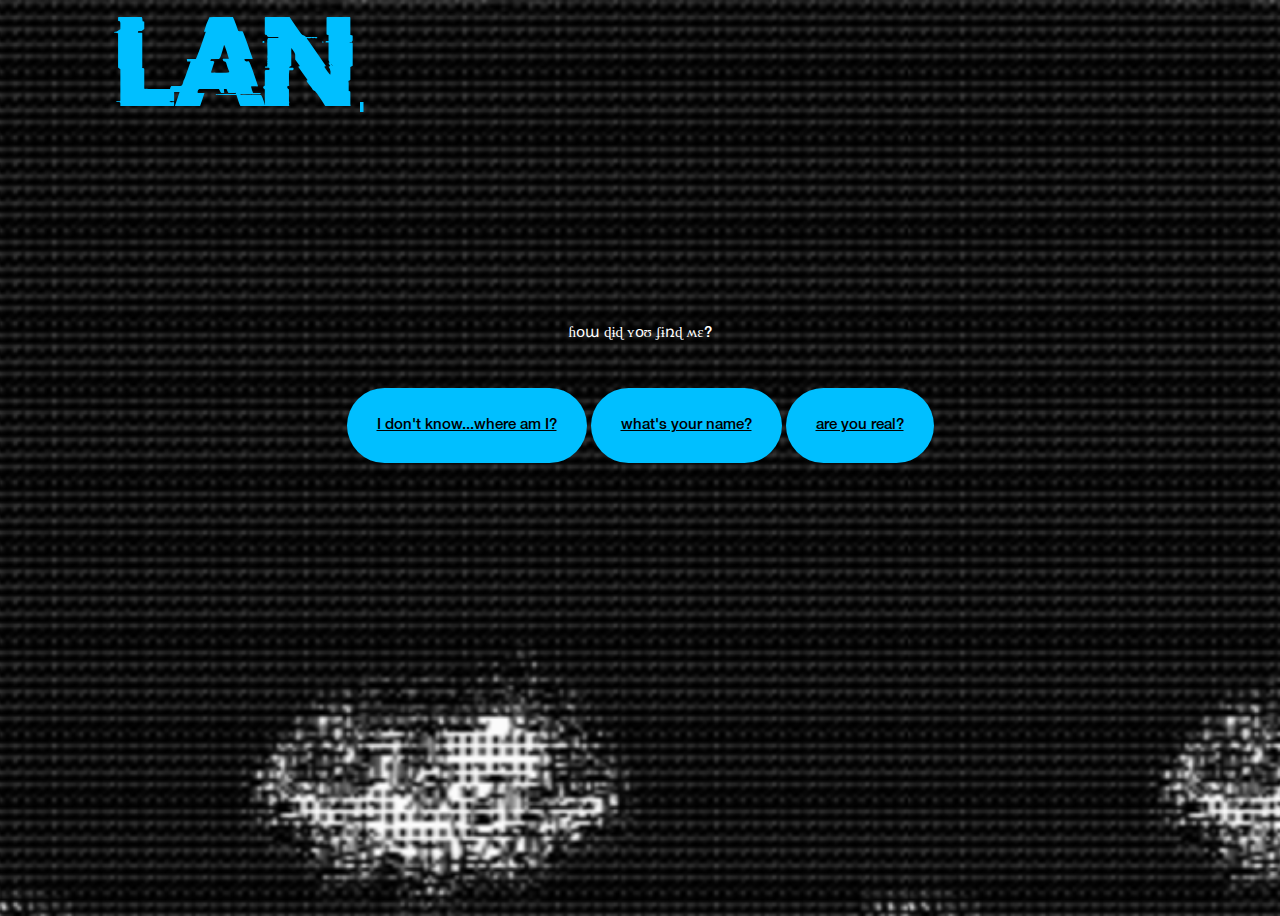
==== answers.html @ f4fd7df8 "first commit" ====
<!DOCTYPE html>
<html>
	<head>
		<link rel="stylesheet" href="style.css" type="text/css">
		<meta charset="utf-8">
		<meta name="viewport" content="width=device-width, initial-scale=1">
		<script type="text/javascript" src="water.js"></script>
		<title>LAN</title>
		  <link rel="icon" type="image/x-icon" href="images/favicon.ico">

	</head>
	<body class="drop-bg"> 
	<div>
		<a class="header" href="index.html"> LAN
		</a>
</div>

<div class="poem">ɦօա ɖɨɖ ʏօʊ ʄɨռɖ ʍɛ?</div>
<br>
<br>
<br>
<br>
<a class="bubble" href="you-are-where-i-am.html">I don't know...where am I?</a>
<a class="bubble" href="name.html">what's your name?</a>
<a class="bubble" href="sometimes.html">are you real?</a>
<br>
<br>
<br>
<br>
<br>

</body>
---- style.css ----
@font-face {
  font-family: glitch;
  src: url(fonts/Doctor-Glitch.otf);
}

@font-face {
  font-family: mort;
  src: url(fonts/Mortend-Bold.otf);
}

@font-face {
font-family: helvetica bold;
src: url(fonts/HelveticaNeueLTStd-Bd.otf);
}
@font-face {
  font-family: helvetica;
  src: url(fonts/HelveticaNeueLTStd-Md.otf);
}


body {
  text-align: center;
  background-color: black;
}

.drop-bg {
    background-image: url(images/ascii/water-drop-ascii-LAN-2.gif);
    background-size: contain;
    height: 100vh;
}

a {
  color: deepskyblue;
  font-family: helvetica;
}

.header {
  color: deepskyblue;
  text-align: left;
  font-size: 100px;
  font-family: glitch;
  margin-right: 800px;
  letter-spacing: 10px;
}

h2 {
  color: deepskyblue;
  text-align: left;
  font-size: 50px;
  font-family: helvetica bold;
}

.poem {
  color: white;
  margin: auto;
  width: 50%;
  text-align: center;
  font-family: helvetica;
  font-size: 15px;
  margin-top: 200px;
  max-width: 400px;
  position: relative;
}


p {
  color: white;
  text-align: left;
  font-family: helvetica;
  font-size: 20px;
  margin: 0px 70px;
  max-width: 900px;
}

p1 { 
color: gray;
font-size: 10; 
}

img {
    object-fit: contain;
     display: block;
  margin-left: auto;
  margin-right: auto;
  width: 40%;
}

.drop {
  width: 20px;
  height: 20px;
  border-radius: 50%;
  background-color: lightblue;
  animation-name: droplet;
  animation-duration: 3s;
  animation-fill-mode: forwards;
  margin: auto;
}

@keyframes droplet {
  100% {transform: scale(10.0);
    background-color: transparent;}

}

.ascii-art {
    color: white;
    font-family: monospace;
    font-size: 5px;
    white-space: pre;
    letter-spacing: 0.3px;
    animation: fade 1s linear;
}

@keyframes fade {
  2%, 64% {color: deepskyblue;}

  4%,60% {color: black}

  62%{color: transparent;}
}

.bubble {
  background-color: deepskyblue;
  max-width: 300px;
  border-radius: 40px;
  padding: 30px;
  font-family: helvetica;
  font-size: 15px;
  color: black;
  text-align: left;
  margin: auto;
}
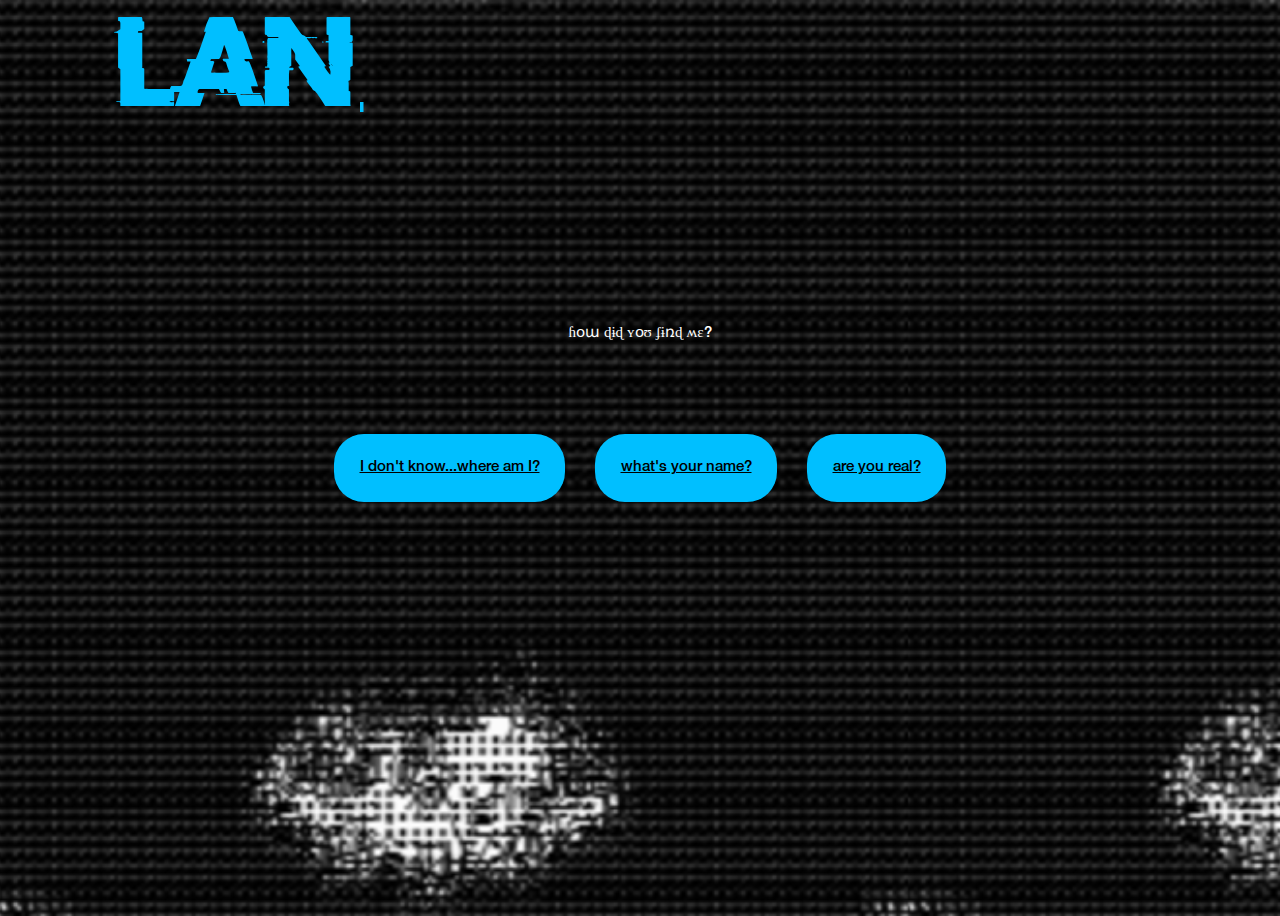
==== commit 8b5ac8c0: "responsive buttons" ====
--- a/answers.html
+++ b/answers.html
@@ -20,9 +20,10 @@
 <br>
 <br>
 <br>
+<div class="container">
 <a class="bubble" href="you-are-where-i-am.html">I don't know...where am I?</a>
 <a class="bubble" href="name.html">what's your name?</a>
-<a class="bubble" href="sometimes.html">are you real?</a>
+<a class="bubble" href="sometimes.html">are you real?</a></div>
 <br>
 <br>
 <br>
--- a/style.css
+++ b/style.css
@@ -119,14 +119,24 @@
   62%{color: transparent;}
 }
 
+.container {
+  display: flex;
+  flex-wrap: wrap;
+  column-gap: 10px;
+  max-width: 50%;
+  margin: auto;
+
+}
+
 .bubble {
   background-color: deepskyblue;
-  max-width: 300px;
-  border-radius: 40px;
-  padding: 30px;
+  max-width: fit-content;
+  border-radius: 30px;
+  padding: 4%;
   font-family: helvetica;
   font-size: 15px;
   color: black;
   text-align: left;
   margin: auto;
+  margin-top: 3%;
 }